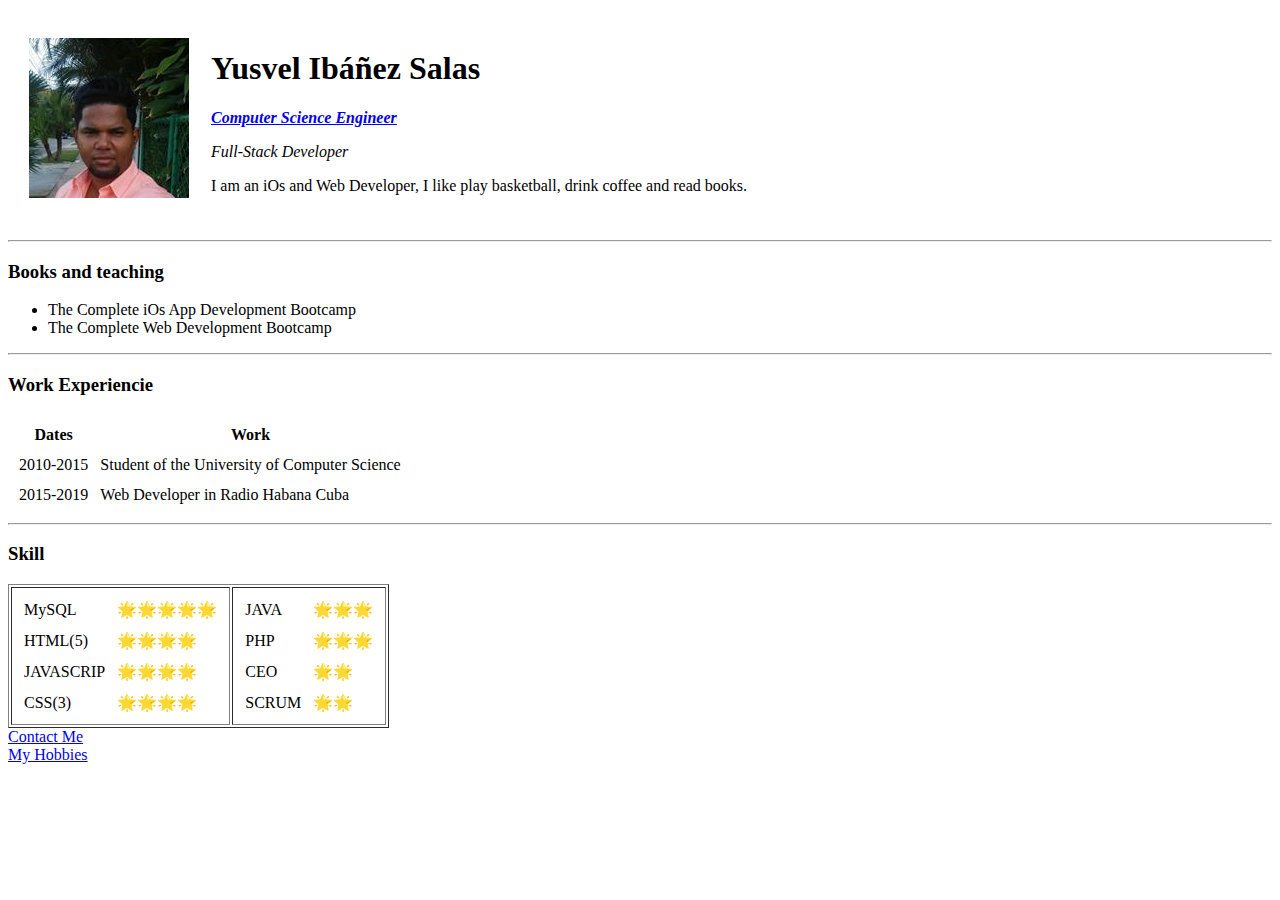
==== index.html @ 1523f45f "Add initial cv website files" ====
<!DOCTYPE html>
<html lang="en" dir="ltr">

<head>
  <meta charset="utf-8">
  <title>☘ Salas´s Personal Site</title>
</head>

<body>
  <table cellspacing="20">
    <tr>
      <td><img src="images/yusvel.png" alt="Yusvel Profile Picture"></td>
      <td>
        <h1>Yusvel Ibáñez Salas</h1>
        <p><em><strong><a href="https://www.uci.cu/">Computer Science Engineer</a></strong></em></p>
        <p><em>Full-Stack Developer</em></p>
        <p>I am an iOs and Web Developer, I like play basketball, drink coffee and read books.</p>
      </td>
    </tr>
  </table>

  <hr>
  <h3>Books and teaching</h3>
  <ul>
    <li>The Complete iOs App Development Bootcamp</li>
    <li>The Complete Web Development Bootcamp</li>
  </ul>
  <hr>
  <h3>Work Experiencie</h3>
  <table cellspacing="10">
    <thead>
      <tr>
        <th>Dates</th>
        <th>Work</th>
      </tr>
    </thead>
    <tbody>
      <tr>
        <td>2010-2015</td>
        <td>Student of the University of Computer Science</td>
      </tr>
      <tr>
        <td>2015-2019</td>
        <td>Web Developer in Radio Habana Cuba</td>
      </tr>
    </tbody>
  </table>
  <hr>

  <h3>Skill</h3>
  <table border="1">
    <tr>
      <td>
        <table cellspacing="10">
          <tr>
            <td>MySQL</td>
            <td>🌟🌟🌟🌟🌟</td>
          </tr>
          <tr>
            <td>HTML(5)</td>
            <td>🌟🌟🌟🌟</td>
          </tr>
          <tr>
            <td>JAVASCRIP</td>
            <td>🌟🌟🌟🌟</td>
          </tr>
          <tr>
            <td>CSS(3)</td>
            <td>🌟🌟🌟🌟</td>
          </tr>
        </table>
      </td>
      <td>
        <table cellspacing="10">
          <tr>
            <td>JAVA</td>
            <td>🌟🌟🌟</td>
          </tr>
          <tr>
            <td>PHP</td>
            <td>🌟🌟🌟</td>
          </tr>
          <tr>
            <td>CEO</td>
            <td>🌟🌟</td>
          </tr>
          <tr>
            <td>SCRUM</td>
            <td>🌟🌟</td>
          </tr>
        </table>
      </td>
    </tr>

  </table>

  <a href="personal_information.html">Contact Me</a>
  <br>
  <a href="hobbies.html">My Hobbies</a>

</body>

</html>
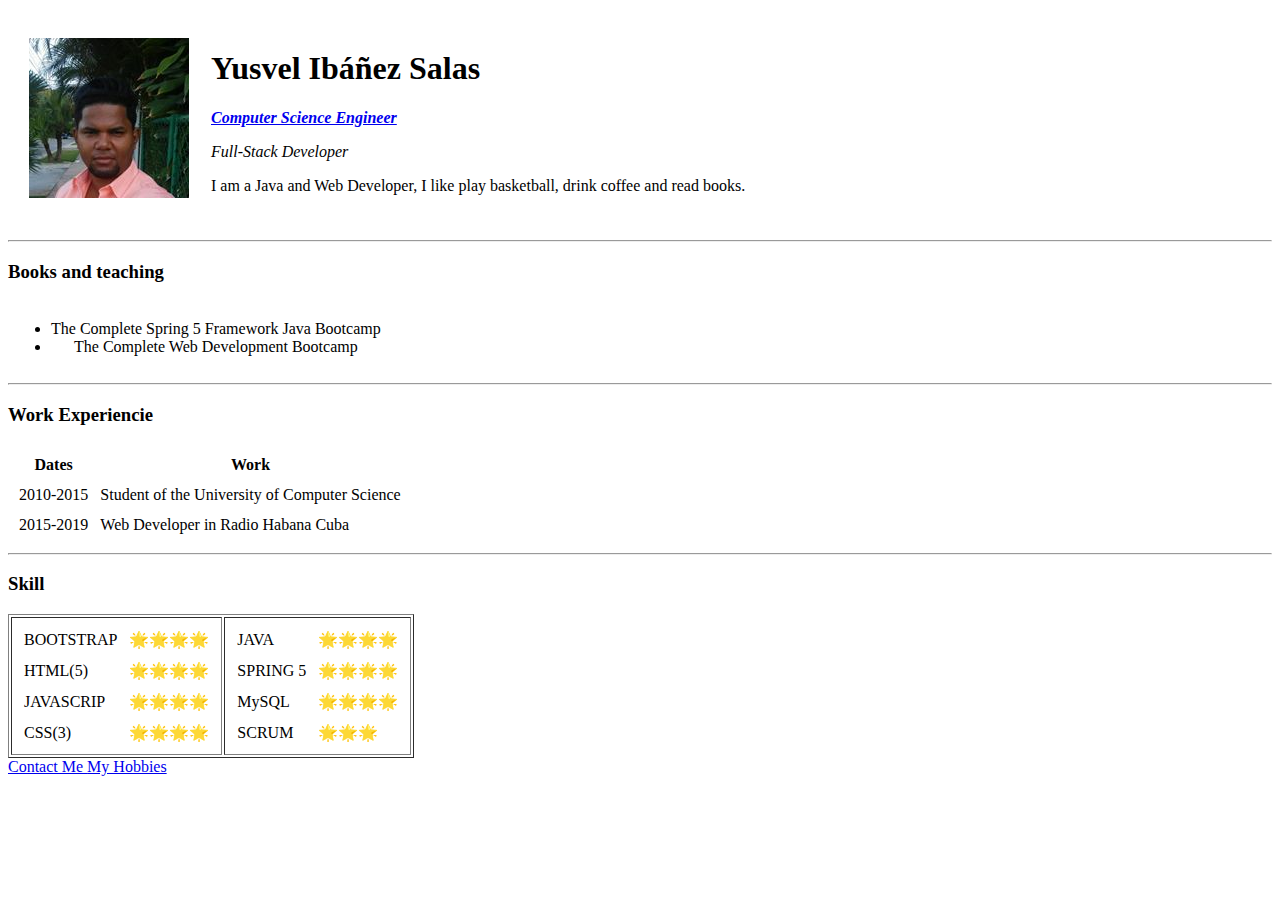
==== commit 60638f33: "Primera Mejora" ====
--- a/index.html
+++ b/index.html
@@ -2,102 +2,109 @@
 <html lang="en" dir="ltr">
 
 <head>
-  <meta charset="utf-8">
-  <title>☘ Salas´s Personal Site</title>
+    <meta charset="utf-8">
+    <title>☘ Salas´s Personal Site</title>
+    <link rel="stylesheet" href="css/styles.css">
 </head>
 
 <body>
-  <table cellspacing="20">
-    <tr>
-      <td><img src="images/yusvel.png" alt="Yusvel Profile Picture"></td>
-      <td>
-        <h1>Yusvel Ibáñez Salas</h1>
-        <p><em><strong><a href="https://www.uci.cu/">Computer Science Engineer</a></strong></em></p>
-        <p><em>Full-Stack Developer</em></p>
-        <p>I am an iOs and Web Developer, I like play basketball, drink coffee and read books.</p>
-      </td>
-    </tr>
-  </table>
+    <div>
+        <table cellspacing="20">
+            <tr>
+                <td><img id="yusvelPicture" src="images/yusvel.png" alt="Yusvel Profile Picture"></td>
+                <td>
+                    <h1>Yusvel Ibáñez Salas</h1>
+                    <p><em><strong><a href="https://www.uci.cu/">Computer Science Engineer</a></strong></em></p>
+                    <p><em>Full-Stack Developer</em></p>
+                    <p>I am a Java and Web Developer, I like play basketball, drink coffee and read books.</p>
+                </td>
+            </tr>
+        </table>
 
-  <hr>
-  <h3>Books and teaching</h3>
-  <ul>
-    <li>The Complete iOs App Development Bootcamp</li>
-    <li>The Complete Web Development Bootcamp</li>
-  </ul>
-  <hr>
-  <h3>Work Experiencie</h3>
-  <table cellspacing="10">
-    <thead>
-      <tr>
-        <th>Dates</th>
-        <th>Work</th>
-      </tr>
-    </thead>
-    <tbody>
-      <tr>
-        <td>2010-2015</td>
-        <td>Student of the University of Computer Science</td>
-      </tr>
-      <tr>
-        <td>2015-2019</td>
-        <td>Web Developer in Radio Habana Cuba</td>
-      </tr>
-    </tbody>
-  </table>
-  <hr>
+        <hr>
+        <h3>Books and teaching</h3>
+        <table>
+            <tr>
+                <td>
+                    <ul style="justify-content: center; text-align: center;">
+                        <li>The Complete Spring 5 Framework Java Bootcamp</li>
+                        <li>The Complete Web Development Bootcamp</li>
+                    </ul>
+                </td>
+            </tr>
+        </table>
+        <hr>
+        <h3>Work Experiencie</h3>
+        <table cellspacing="10">
+            <thead>
+                <tr>
+                    <th>Dates</th>
+                    <th>Work</th>
+                </tr>
+            </thead>
+            <tbody>
+                <tr>
+                    <td>2010-2015</td>
+                    <td>Student of the University of Computer Science</td>
+                </tr>
+                <tr>
+                    <td>2015-2019</td>
+                    <td>Web Developer in Radio Habana Cuba</td>
+                </tr>
+            </tbody>
+        </table>
+        <hr>
 
-  <h3>Skill</h3>
-  <table border="1">
-    <tr>
-      <td>
-        <table cellspacing="10">
-          <tr>
-            <td>MySQL</td>
-            <td>🌟🌟🌟🌟🌟</td>
-          </tr>
-          <tr>
-            <td>HTML(5)</td>
-            <td>🌟🌟🌟🌟</td>
-          </tr>
-          <tr>
-            <td>JAVASCRIP</td>
-            <td>🌟🌟🌟🌟</td>
-          </tr>
-          <tr>
-            <td>CSS(3)</td>
-            <td>🌟🌟🌟🌟</td>
-          </tr>
+        <h3>Skill</h3>
+        <table border="1">
+            <tr>
+                <td>
+                    <table cellspacing="10">
+                        <tr>
+                            <td>BOOTSTRAP</td>
+                            <td>🌟🌟🌟🌟</td>
+                        </tr>
+                        <tr>
+                            <td>HTML(5)</td>
+                            <td>🌟🌟🌟🌟</td>
+                        </tr>
+                        <tr>
+                            <td>JAVASCRIP</td>
+                            <td>🌟🌟🌟🌟</td>
+                        </tr>
+                        <tr>
+                            <td>CSS(3)</td>
+                            <td>🌟🌟🌟🌟</td>
+                        </tr>
+                    </table>
+                </td>
+                <td>
+                    <table cellspacing="10">
+                        <tr>
+                            <td>JAVA</td>
+                            <td>🌟🌟🌟🌟</td>
+                        </tr>
+                        <tr>
+                            <td>SPRING 5</td>
+                            <td>🌟🌟🌟🌟</td>
+                        </tr>
+                        <tr>
+                            <td>MySQL</td>
+                            <td>🌟🌟🌟🌟</td>
+                        </tr>
+                        <tr>
+                            <td>SCRUM</td>
+                            <td>🌟🌟🌟</td>
+                        </tr>
+                    </table>
+                </td>
+            </tr>
+
         </table>
-      </td>
-      <td>
-        <table cellspacing="10">
-          <tr>
-            <td>JAVA</td>
-            <td>🌟🌟🌟</td>
-          </tr>
-          <tr>
-            <td>PHP</td>
-            <td>🌟🌟🌟</td>
-          </tr>
-          <tr>
-            <td>CEO</td>
-            <td>🌟🌟</td>
-          </tr>
-          <tr>
-            <td>SCRUM</td>
-            <td>🌟🌟</td>
-          </tr>
-        </table>
-      </td>
-    </tr>
 
-  </table>
-
-  <a href="personal_information.html">Contact Me</a>
-  <br>
-  <a href="hobbies.html">My Hobbies</a>
-
+        <a href="personal_information.html"> Contact Me </a>
+        <a href="hobbies.html"> My Hobbies</a>
+    </div>
 </body>
 
-</html>
+</html>